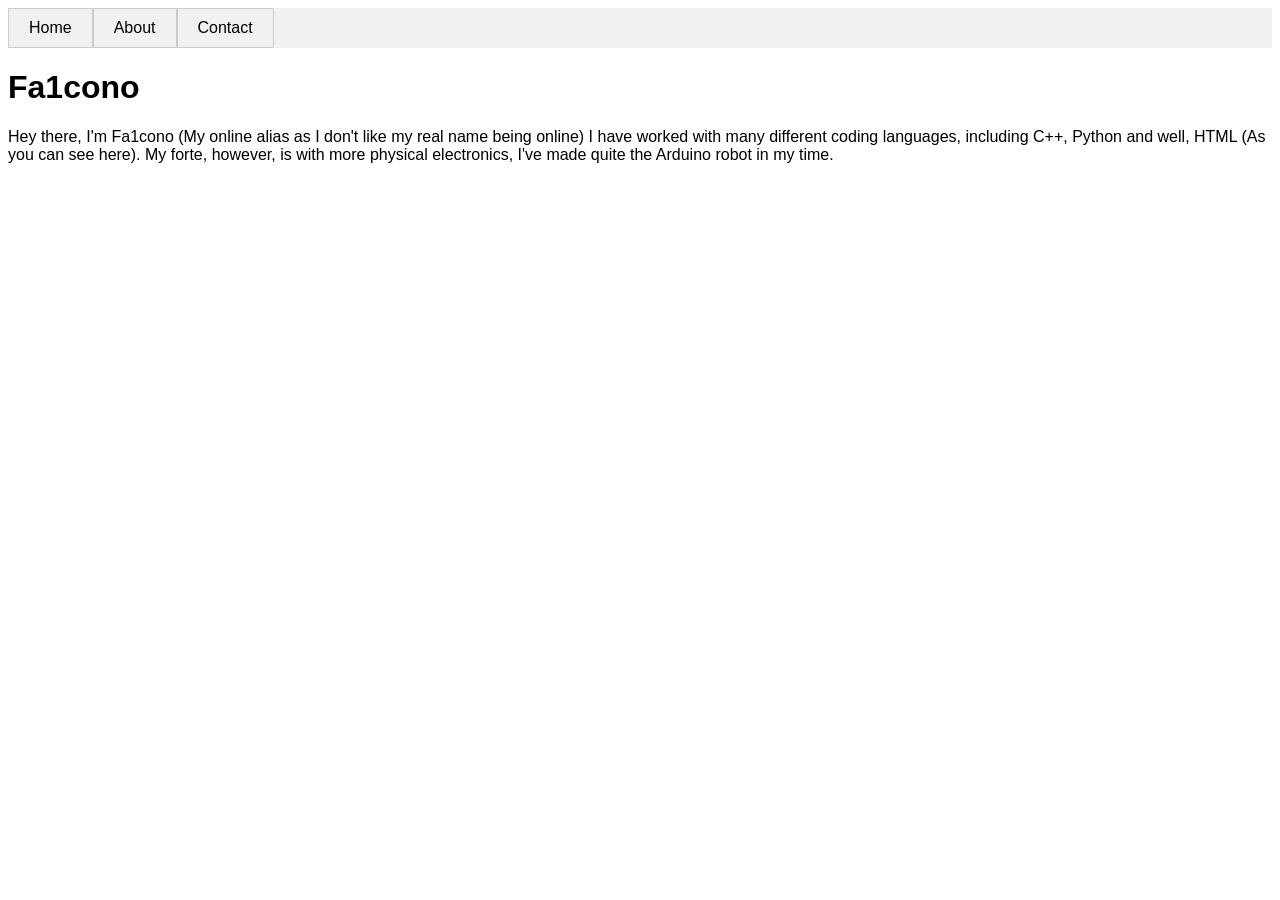
==== index.html @ 5e2088e1 "Update index.html changed title" ====
<!DOCTYPE html>
<html lang="en">
<head>
  <meta charset="UTF-8">
  <meta name="viewport" content="width=device-width, initial-scale=1.0">
  <title>Your Website Title</title>
  <style>
    body {
      font-family: Arial, sans-serif;
    }
    #tabs {
      display: flex;
      background-color: #f1f1f1;
    }
    .tab {
      padding: 10px 20px;
      cursor: pointer;
      border: 1px solid #ccc;
    }
    .tab:hover {
      background-color: #ddd;
    }
  </style>
</head>
<body>
  <div id="tabs">
    <div class="tab" onclick="navigateToPage('home')">Home</div>
    <div class="tab" onclick="navigateToPage('about')">About</div>
    <div class="tab" onclick="navigateToPage('contact')">Contact</div>
  </div>
  <div id="content">
    <h1>Fa1cono</h1>
    <p id="description">Hey there, I'm Fa1cono (My online alias as I don't like my real name being online) I have worked with many different coding languages, including C++, Python and well, HTML (As you can see here). My forte, however, is with more physical electronics, I've made quite the Arduino robot in my time.</p>
  </div>
  <script>
    function navigateToPage(page) {
      var description = "Default description";
      if (page === 'home') {
        description = "Welcome to the home page of fa1cono.me.";
      } else if (page === 'about') {
        description = "Learn more about fa1cono.me and its mission.";
      } else if (page === 'contact') {
        description = "Get in touch with us. We'd love to hear from you!";
      }

      document.getElementById('description').textContent = description;
    }
  </script>
</body>
</html>
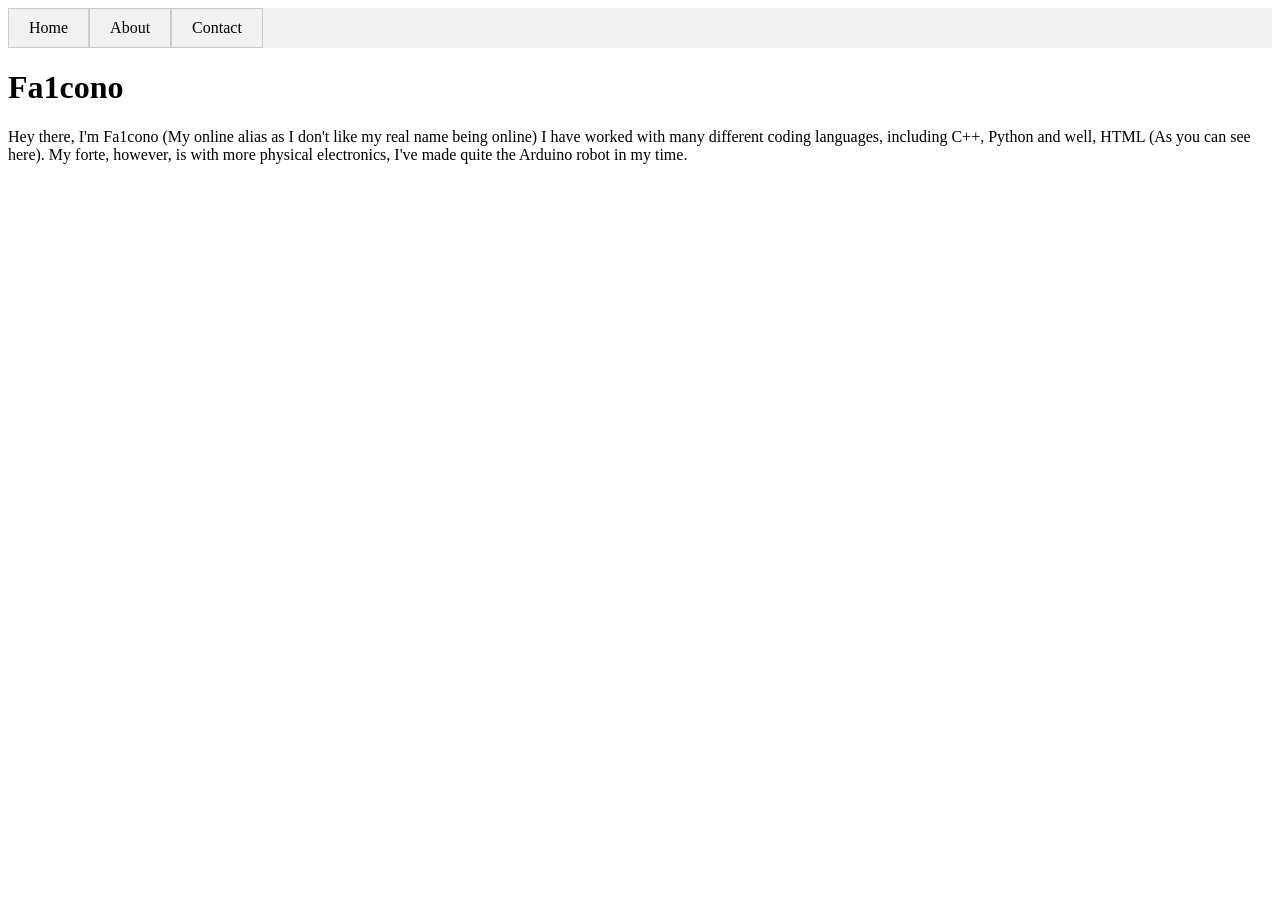
==== commit 66b257c3: "Update index.html" ====
--- a/index.html
+++ b/index.html
@@ -4,6 +4,12 @@
   <meta charset="UTF-8">
   <meta name="viewport" content="width=device-width, initial-scale=1.0">
   <title>Your Website Title</title>
+  <style>
+    <body>
+      <form>
+        <input type="button" onclick="window.location.href='https://www.w3docs.com';" value="w3docs" />
+      <form>
+    <body>
   <style>
     body {
       font-family: Arial, sans-serif;
@@ -24,8 +30,8 @@
 </head>
 <body>
   <div id="tabs">
-    <div class="tab" onclick="navigateToPage('home')">Home</div>
-    <div class="tab" onclick="navigateToPage('about')">About</div>
+    <div class="tab" onclick="https://fa1cono.me/">Home</div>
+    <div class="tab" onclick="https://fa1cono.me/about">About</div>
     <div class="tab" onclick="navigateToPage('contact')">Contact</div>
   </div>
   <div id="content">
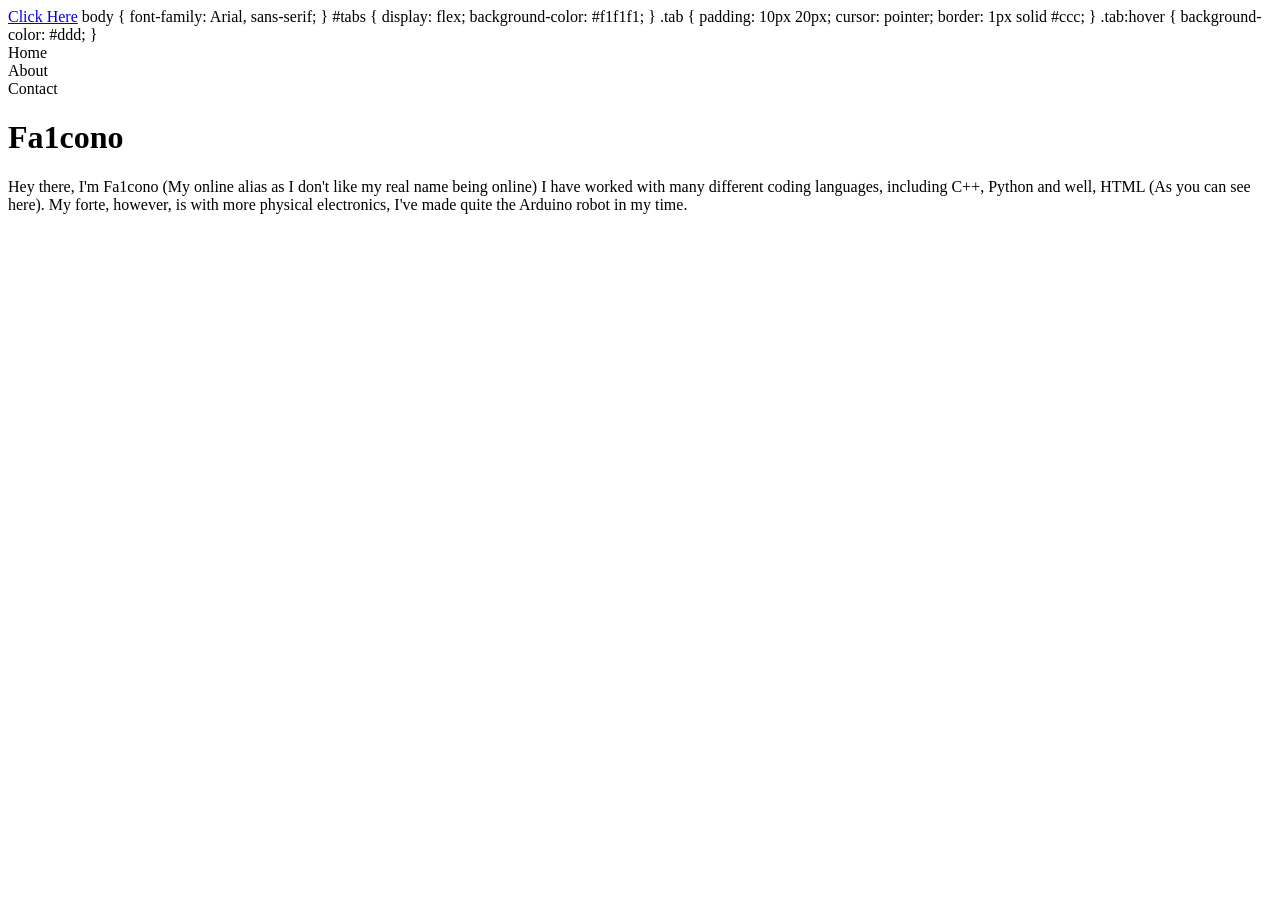
==== commit 1b9c8e97: "Update index.html" ====
--- a/index.html
+++ b/index.html
@@ -5,12 +5,24 @@
   <meta name="viewport" content="width=device-width, initial-scale=1.0">
   <title>Your Website Title</title>
   <style>
-    <body>
-      <form>
-        <input type="button" onclick="window.location.href='https://www.w3docs.com';" value="w3docs" />
-      <form>
-    <body>
-  <style>
+    <style>
+      .button {
+        background-color: #1c87c9;
+        border: none;
+        color: white;
+        padding: 20px 34px;
+        text-align: center;
+        text-decoration: none;
+        display: inline-block;
+        font-size: 20px;
+        margin: 4px 2px;
+        cursor: pointer;
+      }
+    </style>
+  </head>
+  <body>
+    <a href="https://www.w3docs.com/" class="button">Click Here</a>
+  </body>
     body {
       font-family: Arial, sans-serif;
     }
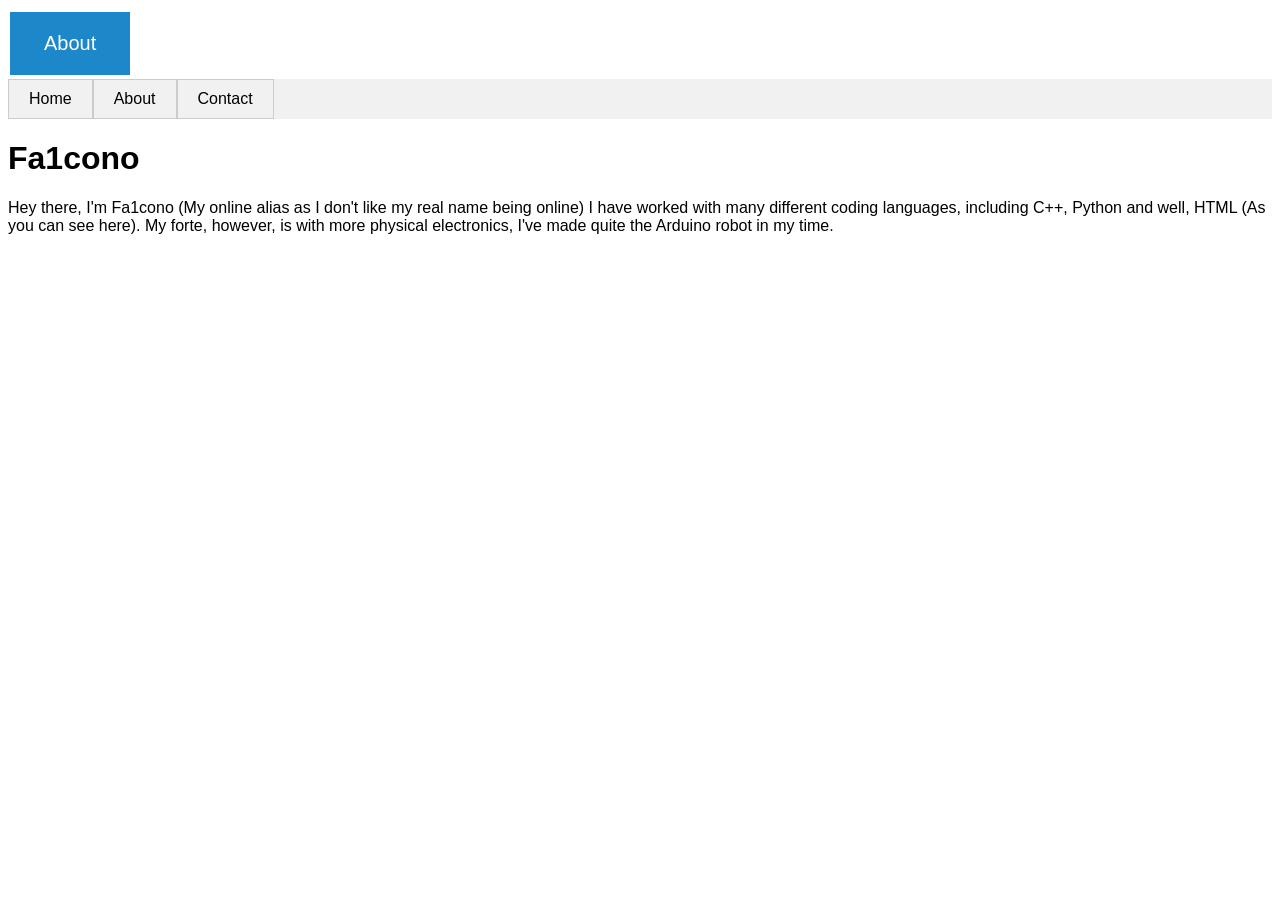
==== commit f0006905: "Update index.html lets see" ====
--- a/index.html
+++ b/index.html
@@ -5,24 +5,6 @@
   <meta name="viewport" content="width=device-width, initial-scale=1.0">
   <title>Your Website Title</title>
   <style>
-    <style>
-      .button {
-        background-color: #1c87c9;
-        border: none;
-        color: white;
-        padding: 20px 34px;
-        text-align: center;
-        text-decoration: none;
-        display: inline-block;
-        font-size: 20px;
-        margin: 4px 2px;
-        cursor: pointer;
-      }
-    </style>
-  </head>
-  <body>
-    <a href="https://www.w3docs.com/" class="button">Click Here</a>
-  </body>
     body {
       font-family: Arial, sans-serif;
     }
@@ -40,6 +22,25 @@
     }
   </style>
 </head>
+<head>
+  <style>
+      .button {
+        background-color: #1c87c9;
+        border: none;
+        color: white;
+        padding: 20px 34px;
+        text-align: center;
+        text-decoration: none;
+        display: inline-block;
+        font-size: 20px;
+        margin: 4px 2px;
+        cursor: pointer;
+      }
+    </style>
+  </head>
+  <body>
+    <a href="http://fa1cono.me/about" class="button">About</a>
+  </body>
 <body>
   <div id="tabs">
     <div class="tab" onclick="https://fa1cono.me/">Home</div>
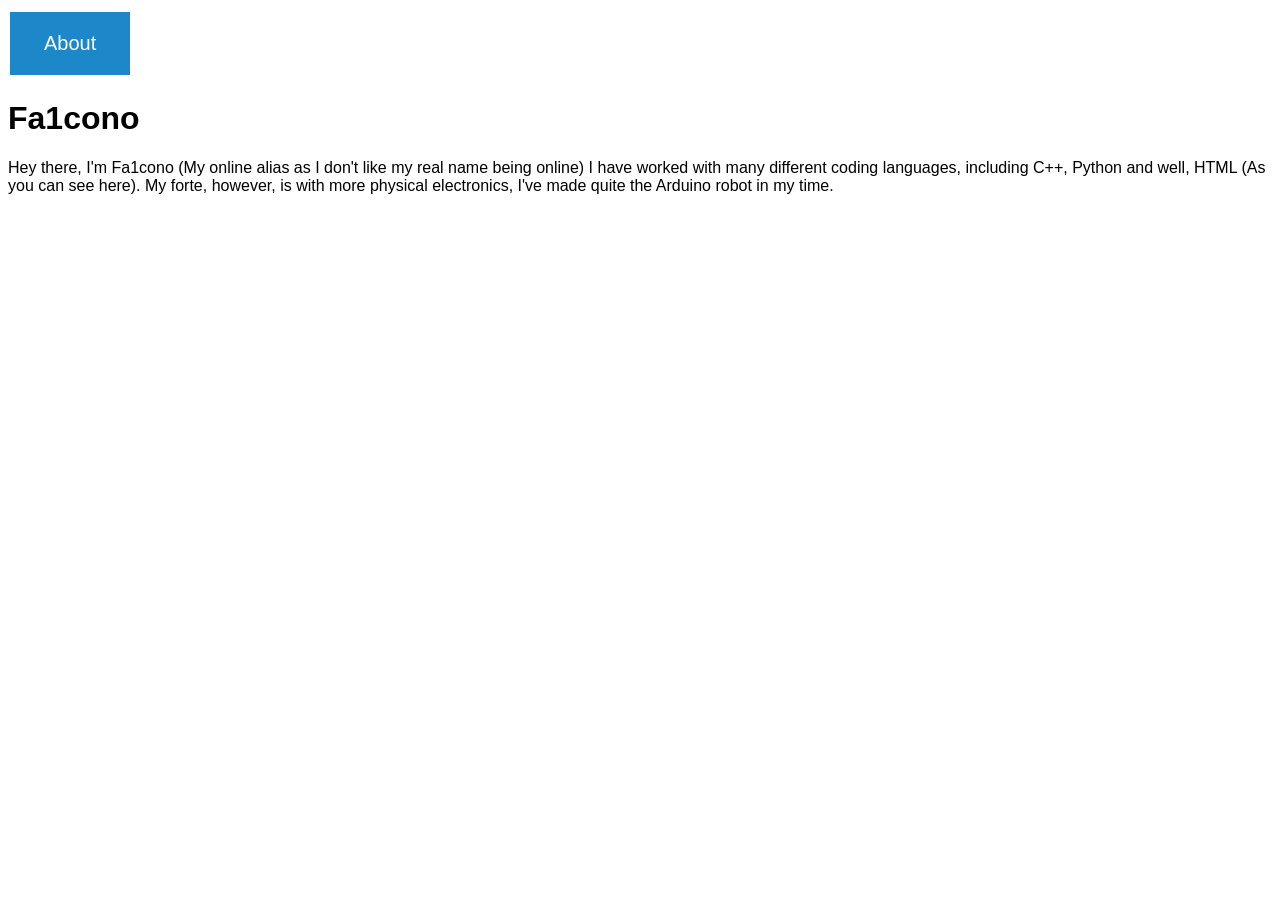
==== commit e5c0c18e: "Update index.html it works!" ====
--- a/index.html
+++ b/index.html
@@ -3,7 +3,7 @@
 <head>
   <meta charset="UTF-8">
   <meta name="viewport" content="width=device-width, initial-scale=1.0">
-  <title>Your Website Title</title>
+  <title>Fa1cono</title>
   <style>
     body {
       font-family: Arial, sans-serif;
@@ -41,12 +41,6 @@
   <body>
     <a href="http://fa1cono.me/about" class="button">About</a>
   </body>
-<body>
-  <div id="tabs">
-    <div class="tab" onclick="https://fa1cono.me/">Home</div>
-    <div class="tab" onclick="https://fa1cono.me/about">About</div>
-    <div class="tab" onclick="navigateToPage('contact')">Contact</div>
-  </div>
   <div id="content">
     <h1>Fa1cono</h1>
     <p id="description">Hey there, I'm Fa1cono (My online alias as I don't like my real name being online) I have worked with many different coding languages, including C++, Python and well, HTML (As you can see here). My forte, however, is with more physical electronics, I've made quite the Arduino robot in my time.</p>
